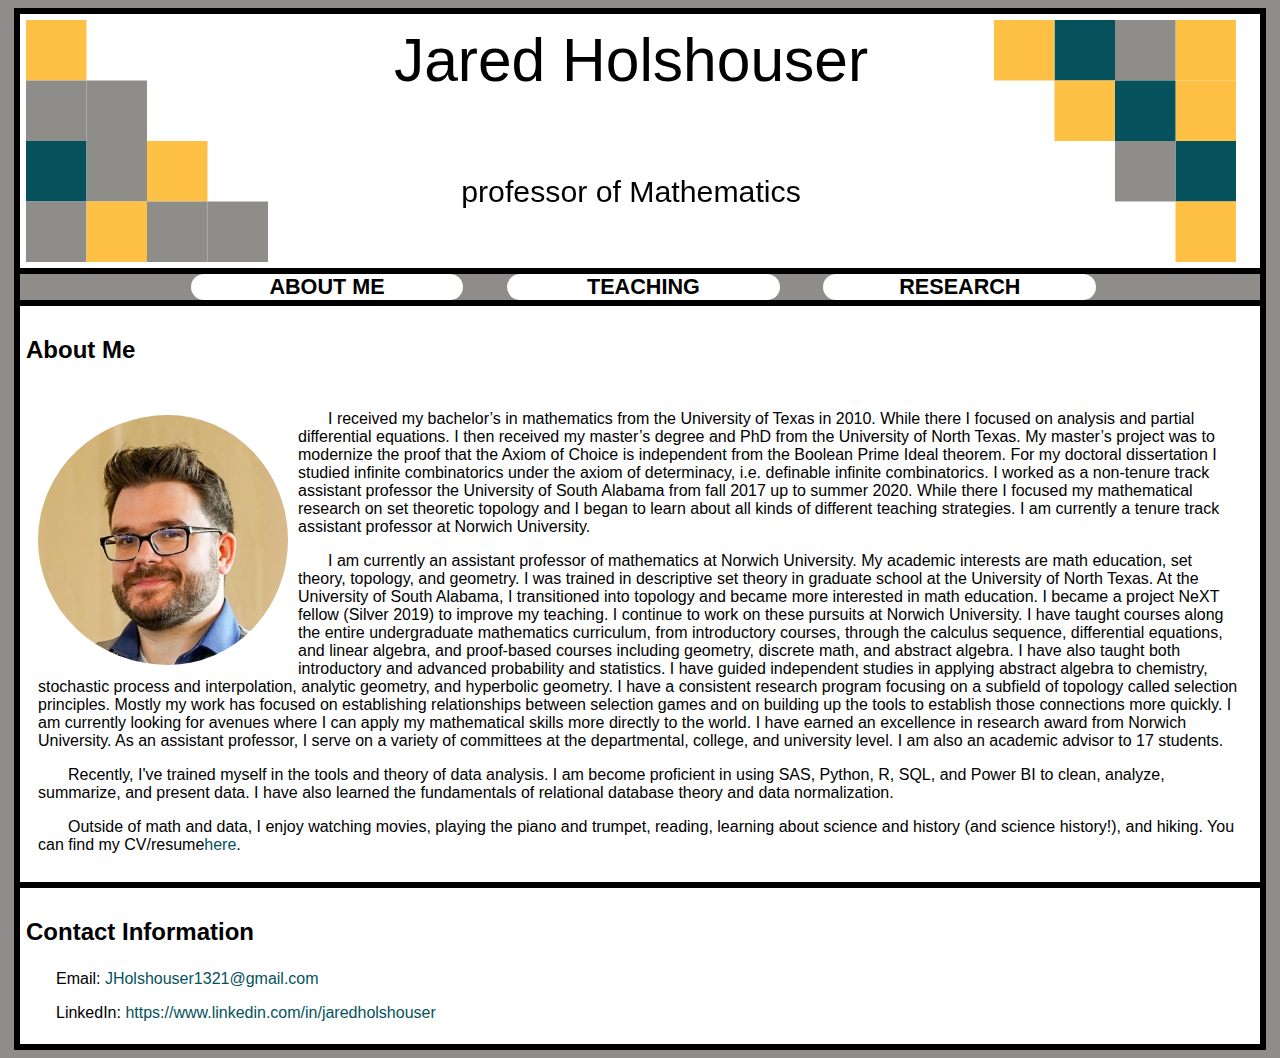
==== index.html @ 4c9af18d "Update index.html" ====
<!DOCTYPE HTML>
<html>

<!-- This builds the label that you see in the tab for my webpage -->
<head>
<title>Jared Holshouser|Professor of Mathematics</title>
<link rel="stylesheet" type="text/css" href="Styles.css"> <!-- Imports style features from CSS doc -->
</head>
<!-- End of tab -->

<!-- This starts the content of the page -->
<body>

<!-- This first bit is all building the top bar of the webpage -->
<header>
  <!-- canvas is a picture environment -->
  <canvas id="headPic">
      Your browser does not support the HTML5 canvas tag.
  </canvas>
  <!-- Script to draw inside the canvas-->
  <script src="Header.js"></script>
</header>

<!-- This forms the navigation buttons. CSS aspects used are menu for background color and size -->
<!-- ul,li class one are for horizontal placement and button color -->
<nav>
  <ul>
    <li><a href="index.html">About Me</a></li>
    <li><a href="teaching.html">Teaching</a></li>
    <li><a href="Research.html">Research</a></li>
  </ul>
</nav>
<!-- End of navigation buttons -->
  
<!-- This contains the about me and the links -->
<article>
<!-- This builds the About Me portion -->
  <h3>About Me</h3>
  <section>
    <p>
      <img src="Photo.jpg" width="250" height="250" style="float:left; border-radius: 50%; padding-top: 5px; padding-bottom: 5px; padding-left: 0px; padding-right: 10px;" alt = "" /> I received my bachelor’s in mathematics from the University of Texas in 2010. While there I focused on analysis and partial differential equations. I then received my master’s degree and PhD from the University of North Texas. My master’s project was to modernize the proof that the Axiom of Choice is independent from the Boolean Prime Ideal theorem. For my doctoral dissertation I studied infinite combinatorics under the axiom of determinacy, i.e. definable infinite combinatorics. I worked as a non-tenure track assistant professor the University of South Alabama from fall 2017 up to summer 2020. While there I focused my mathematical research on set theoretic topology and I began to learn about all kinds of different teaching strategies. I am currently a tenure track assistant professor at Norwich University.
    </p>
    <p>
      I am currently an assistant professor of mathematics at Norwich University. My academic interests are math education, set theory, topology, and geometry. I was trained in descriptive set theory in graduate school at the University of North Texas. At the University of South Alabama, I transitioned into topology and became more interested in math education. I became a project NeXT fellow (Silver 2019) to improve my teaching. I continue to work on these pursuits at Norwich University.

I have taught courses along the entire undergraduate mathematics curriculum, from introductory courses, through the calculus sequence, differential equations, and linear algebra, and proof-based courses including geometry, discrete math, and abstract algebra. I have also taught both introductory and advanced probability and statistics. I have guided independent studies in applying abstract algebra to chemistry, stochastic process and interpolation, analytic geometry, and hyperbolic geometry.

I have a consistent research program focusing on a subfield of topology called selection principles. Mostly my work has focused on establishing relationships between selection games and on building up the tools to establish those connections more quickly. I am currently looking for avenues where I can apply my mathematical skills more directly to the world. I have earned an excellence in research award from Norwich University.

As an assistant professor, I serve on a variety of committees at the departmental, college, and university level. I am also an academic advisor to 17 students.
    </p>

    <p>
     Recently, I've trained myself in the tools and theory of data analysis. I am become proficient in using SAS, Python, R, SQL, and Power BI to clean, analyze, summarize, and present data. I have also learned the fundamentals of relational database theory and data normalization.
    </p>

    <p>
    Outside of math and data, I enjoy watching movies, playing the piano and trumpet, reading, learning about science and history (and science history!), and hiking. You can find my CV/resume<a href="Jared_Holshouser_CV.pdf" target="_blank">here</a>.
    </p>
    
  </section>
</article>
 
<!-- This is the footer with contact info --> 
<footer>
  <h3>Contact Information</h3>
  <p>Email: <a href="mailto:JHolshouser1321@gmail.com?" target="_top">JHolshouser1321@gmail.com</a></p>
  <p>LinkedIn: <a href="https://www.linkedin.com/in/jaredholshouser/"  target=\"_blank\">https://www.linkedin.com/in/jaredholshouser</a></p>
</footer>

</body>
<!-- End of web page -->
</html>
---- Styles.css ----
/* Color Palette
:root {
	--white: #ffffff;
	--grey: #8E8D8A;
	--black: #000000;
}

/*Mobile Settings*/
/* Settings for the built in environments */
html {
	font-family: sans-serif;
}

/* This sets the background image that the other objects float over */
body {
	background-color: #8E8D8A;
}

/* Header settings */
header {
	background-color: #ffffff;
	font-size: x-large;
	font-weight: bold;
	padding-top: 6px;
	padding-right: 6px;
	padding-left: 6px;
	border: 6px solid #000000;
	margin-top: 6px;
	margin-right: 6px;
	margin-bottom: 0px;
	margin-left: 6px;
}

/* Navigation menu settings */
nav {
	display: flex;
	background-color:#8E8D8A;
	color: #1A4146;
	text-align: center;
	font-size: 135%;
	font-weight: bold;
	text-transform: uppercase;
	padding: 0;
	border-top: 0px;
	border-right: 6px #000000;
	border-bottom: 6px #000000;
	border-left: 6px #000000;
	margin-top: 0px;
	margin-right: 6px;
	margin-bottom: 0px;
	margin-left: 6px;
	clear:both;
}
nav ul {
	list-style: none;
	padding: 0;
	margin: 0;
	overflow: hidden;
	text-align: center;
	width: 100%;
}
nav li {
	width: 100%;
	padding-top: 1%;
	padding-bottom: 1%;
	padding-left: 0%;
	padding-right: 0%;
}
nav li a{
	display: block;
	color: #000000;
	text-align:center;
	background-color: #ffffff;	
	text-decoration: none;
	border-radius: 25px;
}
nav li a:visited {
	
}
nav li a:hover {
	background-color: #000000; 
	color: #ffffff;	
}
nav li a:active {
	background-color: #000000; 
	color: #ffffff;	
}

/* Article settings */
article {
	background-color:#ffffff;
	padding: 6px;
	border-top: 6px solid #000000;
	border-right: 6px solid #000000;
	border-bottom: 6px solid #000000;
	border-left: 6px solid #000000;
	margin-top: 0px;
	margin-right: 6px;
	margin-bottom: 0px;
	margin-left: 6px;
}

/*Section settings */
section {
	padding:6px;
	border: 0px;
	margin-top: 0px;
	margin-right: 6px;
	margin-bottom: 0px;
	margin-left: 6px;
}

/* Footer settings */
footer {
	background-color: #ffffff;
	padding: 6px;
	border-top: 0;
	border-right: 6px solid #000000;
	border-bottom: 6px solid #000000;
	border-left: 6px solid #000000;
	margin-top: 0px;
	margin-right: 6px;
	margin-bottom: 6px;
	margin-left: 6px;
}

/* Presentation Navigation Settings */
.button {
	width: 100%;
    background-color: #8E8D8A;
    border: none;
    color: #FFFFFF;
    padding: 1% 2%;
	margin-top: 1%;
	margin-right: 0;
	margin-bottom: 1%;
	margin-left: 0;
    text-align: center;
    text-decoration: none;
    display: inline-block;
    font-size: 115%;
	box-shadow: 0px 8px 16px 0px rgba(0,0,0,0.2);
	border-radius: 25px;
}

.button:hover {
	cursor: pointer;
	color: white;
}

/* Settings for the text in general */
h3 {
	font-size: x-large;
}

p {
	text-indent: 30px;
}

ul {
	list-style:none;
}
li {
	padding:3px;
}

a {
	color: #05525c;
	text-decoration: none;
}

a:visited {
	color: #243a3d;
}

/*Desktop Settings*/
@media only screen and (orientation:landscape) {
/* Settings for the built in environments */
html {
	font-family: sans-serif;
}

/* This sets the background image that the other objects float over */
body {
	background-color: #8E8D8A;
	min-width:600px;
}

/* Header settings */
header {
	background-color: #ffffff;
	font-size: x-large;
	font-weight: bold;
	padding-top: 6px;
	padding-right: 6px;
	padding-left: 6px;
	border: 6px solid #000000;
	margin-top: 6px;
	margin-right: 6px;
	margin-bottom: 0px;
	margin-left: 6px;
}

/* Navigation menu settings */
nav {
	display: flex;
	background-color: #8E8D8A;
	color: #1A4146;
	text-align: center;
	font-size: 135%;
	font-weight: bold;
	text-transform: uppercase;
	border-top: 0px;
	border-right: 6px solid #000000;
	border-bottom: 6px solid #000000;
	border-left: 6px solid #000000;
	margin-top: 0px;
	margin-right: 6px;
	margin-bottom: 0px;
	margin-left: 6px;
	clear:both;
}
nav ul {
	list-style: none;
	padding-left: 12%;
	padding-right: 0;
	padding-top: 0;
	padding-bottom: 0;
	margin: 0;
	overflow: hidden;
	text-align: center;
	width: 100%;
}
nav li {
	float: left;
	width: 25%;
	margin-left: 2%;
	margin-right: 2%;
	margin-top: -1%;
	margin-bottom: -1%;
}
nav li a{
	display: block;
	color: #000000;
	text-align:center;
	background-color: #ffffff;	
	text-decoration: none;
	border-radius: 25px;
}
nav li a:visited {
	
}
nav li a:hover {
	background-color: #000000; 
	color: #ffffff;	
}
nav li a:active {
	background-color: #000000; 
	color: #ffffff;	
}

/* Article settings */
article {
	background-color: #ffffff;
	padding: 6px;
	border-top: 0px solid #000000;
	border-right: 6px solid #000000;
	border-bottom: 6px solid #000000;
	border-left: 6px solid #000000;
	margin-top: 0px;
	margin-right: 6px;
	margin-bottom: 0px;
	margin-left: 6px;
}

/*Section settings */
section {
	padding:6px;
	border: 0px;
	margin-top: 0px;
	margin-right: 6px;
	margin-bottom: 0px;
	margin-left: 6px;
}

/* Footer settings */
footer {
	background-color:#ffffff;
	padding: 6px;
	border-top: 0;
	border-right: 6px solid #000000;
	border-bottom: 6px solid #000000;
	border-left: 6px solid #000000;
	margin-top: 0px;
	margin-right: 6px;
	margin-bottom: 6px;
	margin-left: 6px;
}

/* Presentation Navigation Settings */
.button {
	float:left;
	width: 18%;
	height: 80px;
    background-color: #8E8D8A;
    border: none;
    color: #FFFFFF;
    text-align: center;
    text-decoration: none;
    display: inline-block;
    font-size: 120%;
	box-shadow: 0px 8px 16px 0px rgba(0,0,0,0.2);
	margin-left: 1%;
	margin-right: 1%;
	border-radius: 25px;
}

.button:hover {
	cursor: pointer;
	color: white;
}

/* Settings for the text in general */
h3 {
	font-size: x-large;
}

p {
	text-indent: 30px;
}

ul {
	list-style:none;
}
li {
	padding:3px;
}

a {
	color: #05525c;
	text-decoration: none;
}

a:visited {
	color: #243a3d;
}
}
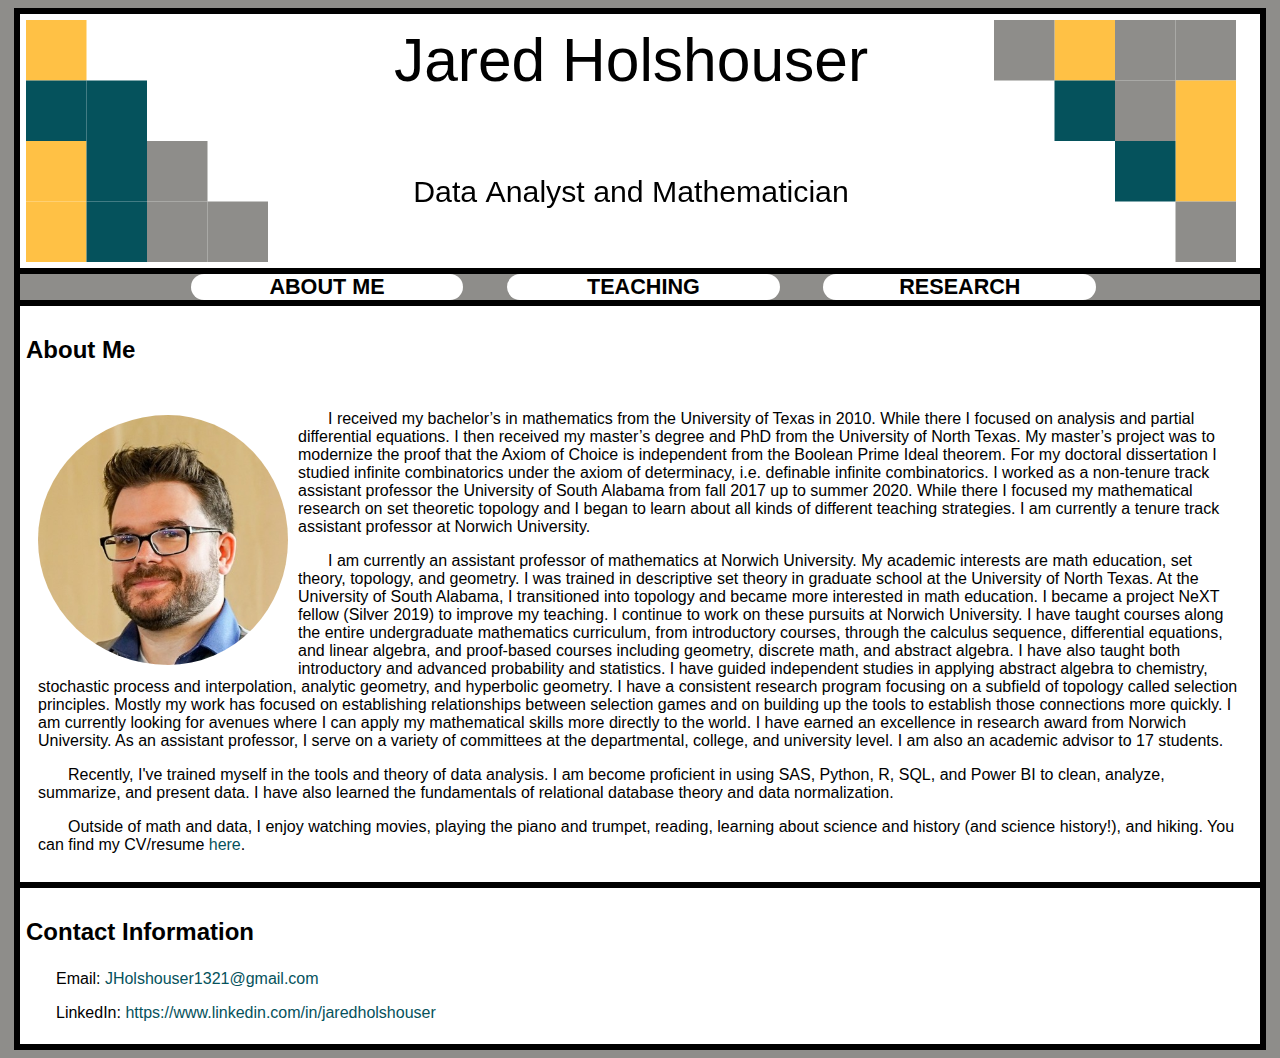
==== commit b56a5c19: "Update index.html" ====
--- a/index.html
+++ b/index.html
@@ -55,7 +55,7 @@
     </p>
 
     <p>
-    Outside of math and data, I enjoy watching movies, playing the piano and trumpet, reading, learning about science and history (and science history!), and hiking. You can find my CV/resume<a href="Jared_Holshouser_CV.pdf" target="_blank">here</a>.
+    Outside of math and data, I enjoy watching movies, playing the piano and trumpet, reading, learning about science and history (and science history!), and hiking. You can find my CV/resume<a href="Jared_Holshouser_CV.pdf" target="_blank"> here</a>.
     </p>
     
   </section>
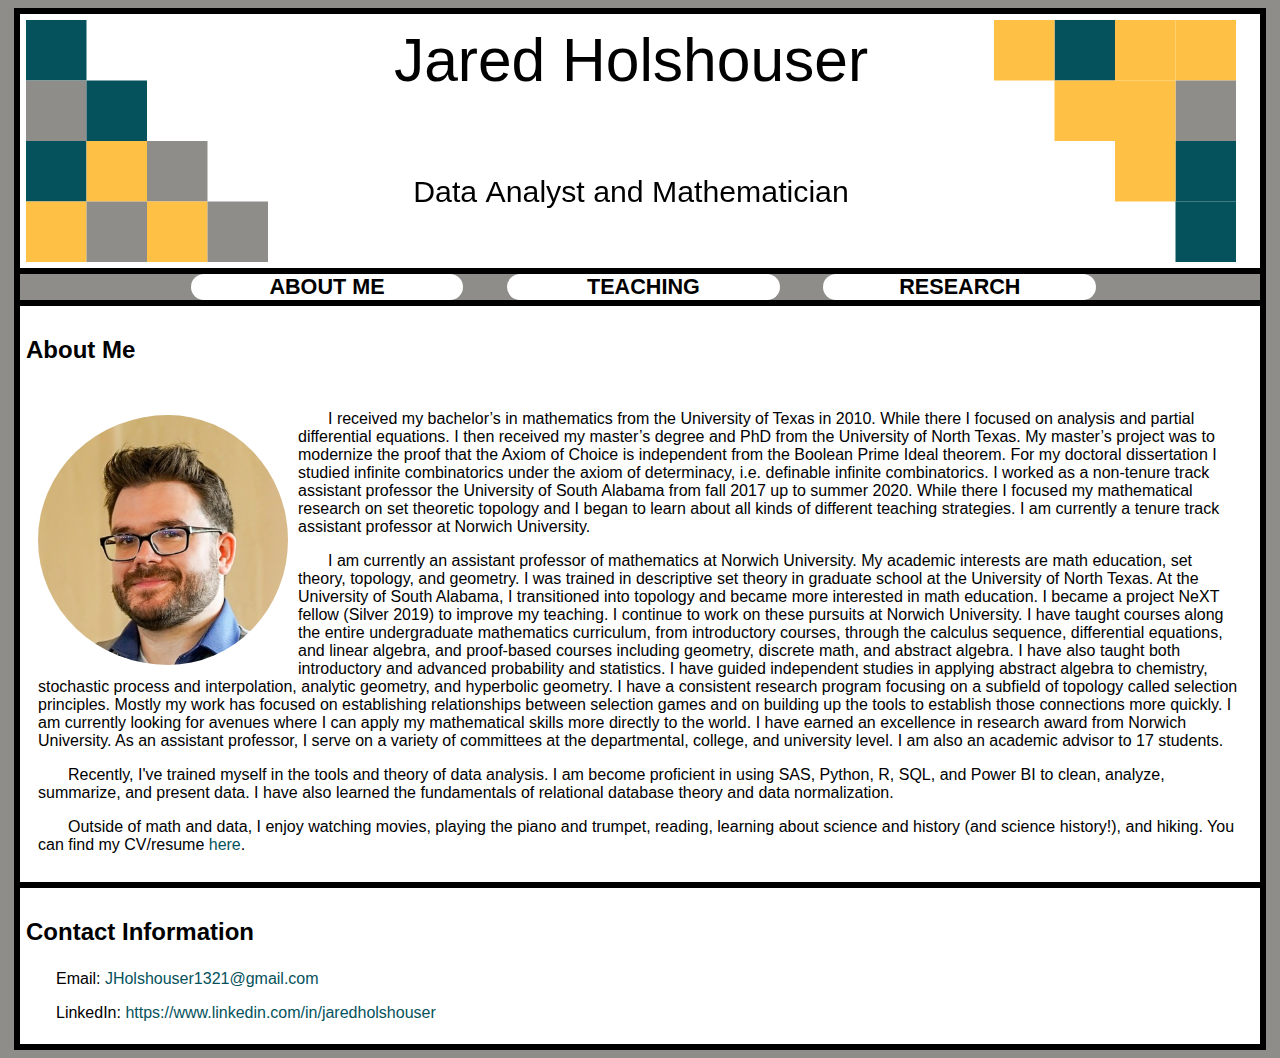
==== commit 4bbcd8d2: "Update index.html" ====
--- a/index.html
+++ b/index.html
@@ -55,7 +55,7 @@
     </p>
 
     <p>
-    Outside of math and data, I enjoy watching movies, playing the piano and trumpet, reading, learning about science and history (and science history!), and hiking. You can find my CV/resume<a href="Jared_Holshouser_CV.pdf" target="_blank"> here</a>.
+    Outside of math and data, I enjoy watching movies, playing the piano and trumpet, reading, learning about science and history (and science history!), and hiking. You can find my CV/resume<a href="CV March 2024.pdf" target="_blank"> here</a>.
     </p>
     
   </section>
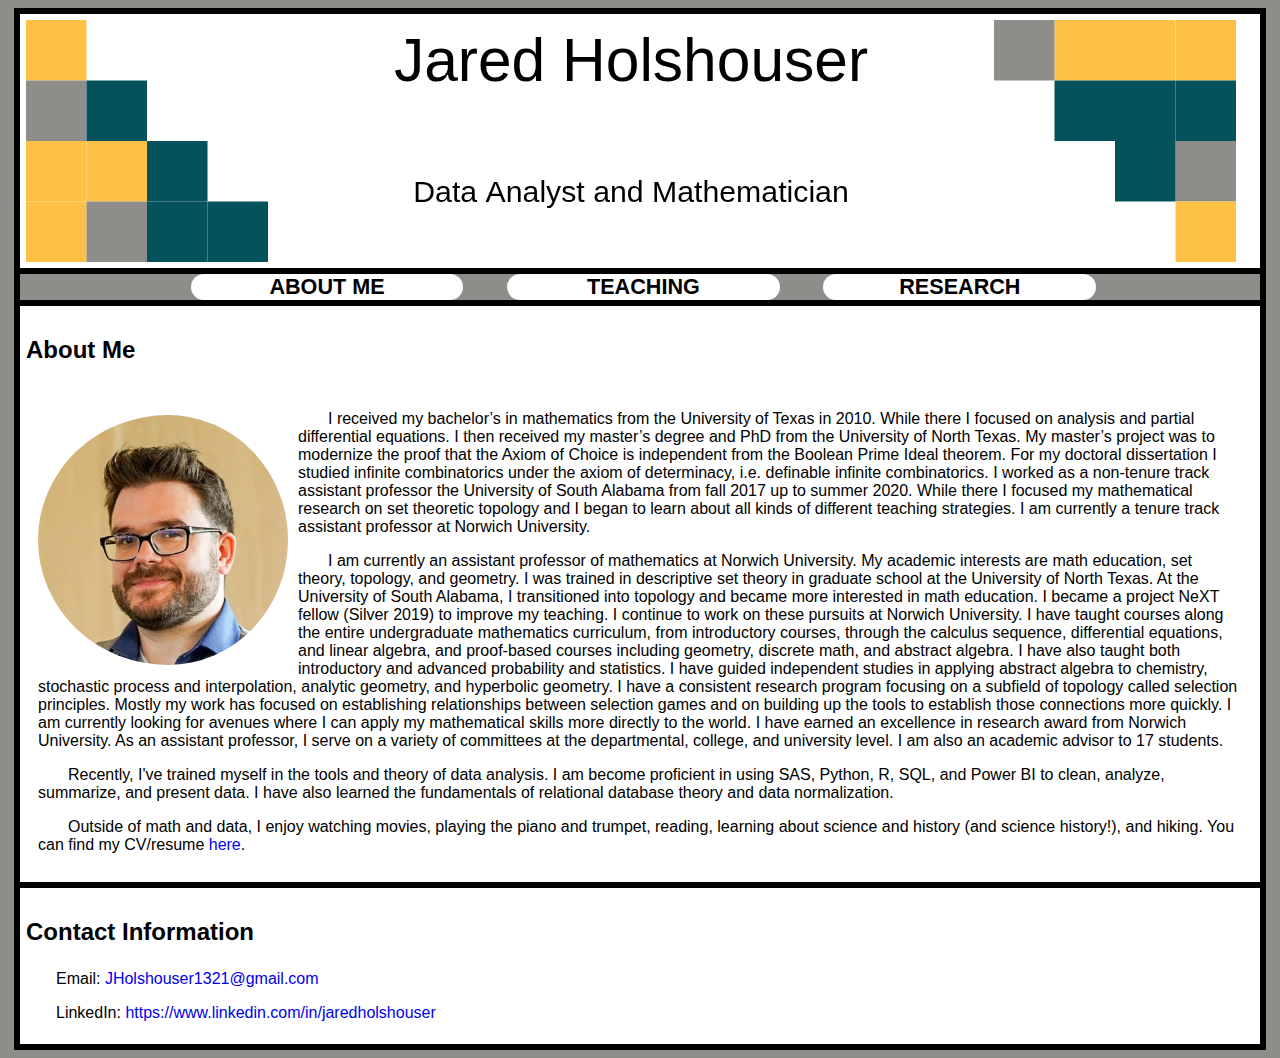
==== commit 896aad66: "Update index.html" ====
--- a/index.html
+++ b/index.html
@@ -38,7 +38,7 @@
   <h3>About Me</h3>
   <section>
     <p>
-      <img src="Photo.jpg" width="250" height="250" style="float:left; border-radius: 50%; padding-top: 5px; padding-bottom: 5px; padding-left: 0px; padding-right: 10px;" alt = "" /> I received my bachelor’s in mathematics from the University of Texas in 2010. While there I focused on analysis and partial differential equations. I then received my master’s degree and PhD from the University of North Texas. My master’s project was to modernize the proof that the Axiom of Choice is independent from the Boolean Prime Ideal theorem. For my doctoral dissertation I studied infinite combinatorics under the axiom of determinacy, i.e. definable infinite combinatorics. I worked as a non-tenure track assistant professor the University of South Alabama from fall 2017 up to summer 2020. While there I focused my mathematical research on set theoretic topology and I began to learn about all kinds of different teaching strategies. I am currently a tenure track assistant professor at Norwich University.
+      <img src="Photo.jpg" width="250" height="250" style="float:left; border-radius: 50%; padding-top: 5px; padding-bottom: 5px; padding-left: 0px; padding-right: 10px;" alt = "a picture of me" /> I received my bachelor’s in mathematics from the University of Texas in 2010. While there I focused on analysis and partial differential equations. I then received my master’s degree and PhD from the University of North Texas. My master’s project was to modernize the proof that the Axiom of Choice is independent from the Boolean Prime Ideal theorem. For my doctoral dissertation I studied infinite combinatorics under the axiom of determinacy, i.e. definable infinite combinatorics. I worked as a non-tenure track assistant professor the University of South Alabama from fall 2017 up to summer 2020. While there I focused my mathematical research on set theoretic topology and I began to learn about all kinds of different teaching strategies. I am currently a tenure track assistant professor at Norwich University.
     </p>
     <p>
       I am currently an assistant professor of mathematics at Norwich University. My academic interests are math education, set theory, topology, and geometry. I was trained in descriptive set theory in graduate school at the University of North Texas. At the University of South Alabama, I transitioned into topology and became more interested in math education. I became a project NeXT fellow (Silver 2019) to improve my teaching. I continue to work on these pursuits at Norwich University.
--- a/Styles.css
+++ b/Styles.css
@@ -165,12 +165,16 @@
 }
 
 a {
-	color: #05525c;
+	color: #00e;
 	text-decoration: none;
 }
 
 a:visited {
-	color: #243a3d;
+	color: #551a8b;
+}
+
+a:hover {
+    text-decoration: underline;
 }
 
 /*Desktop Settings*/
@@ -337,11 +341,15 @@
 }
 
 a {
-	color: #05525c;
+	color: #00e;
 	text-decoration: none;
 }
 
 a:visited {
-	color: #243a3d;
-}
-}
+	color: #551a8b;
+}
+
+a:hover {
+    text-decoration: underline;
+}
+}
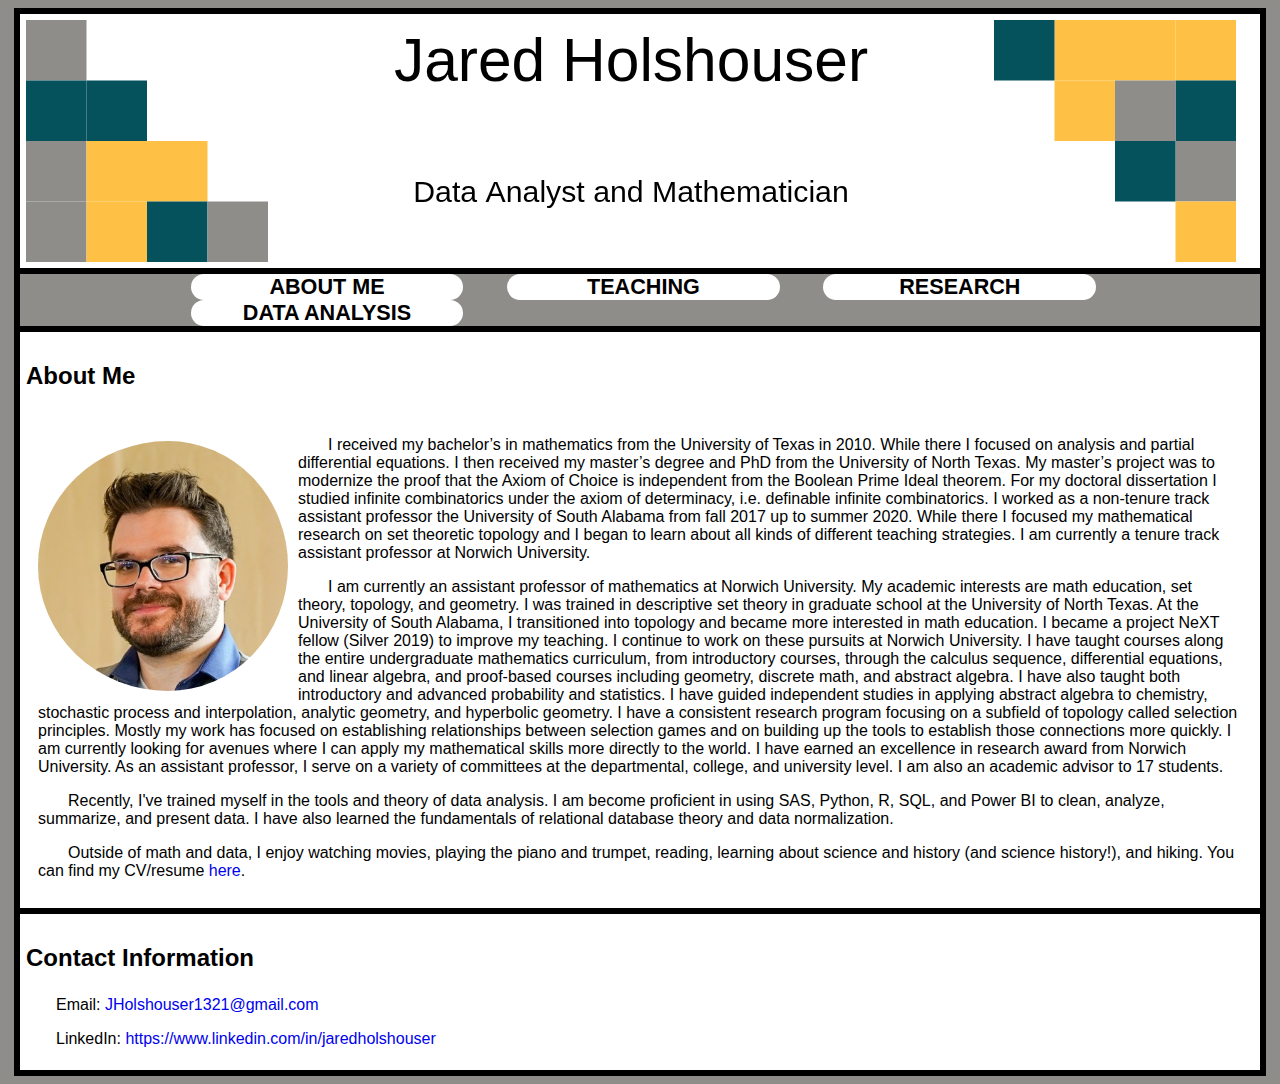
==== commit 0aeba63a: "Update index.html" ====
--- a/index.html
+++ b/index.html
@@ -28,6 +28,7 @@
     <li><a href="index.html">About Me</a></li>
     <li><a href="teaching.html">Teaching</a></li>
     <li><a href="Research.html">Research</a></li>
+    <li><a href="data.html">Data Analysis</a></li>
   </ul>
 </nav>
 <!-- End of navigation buttons -->
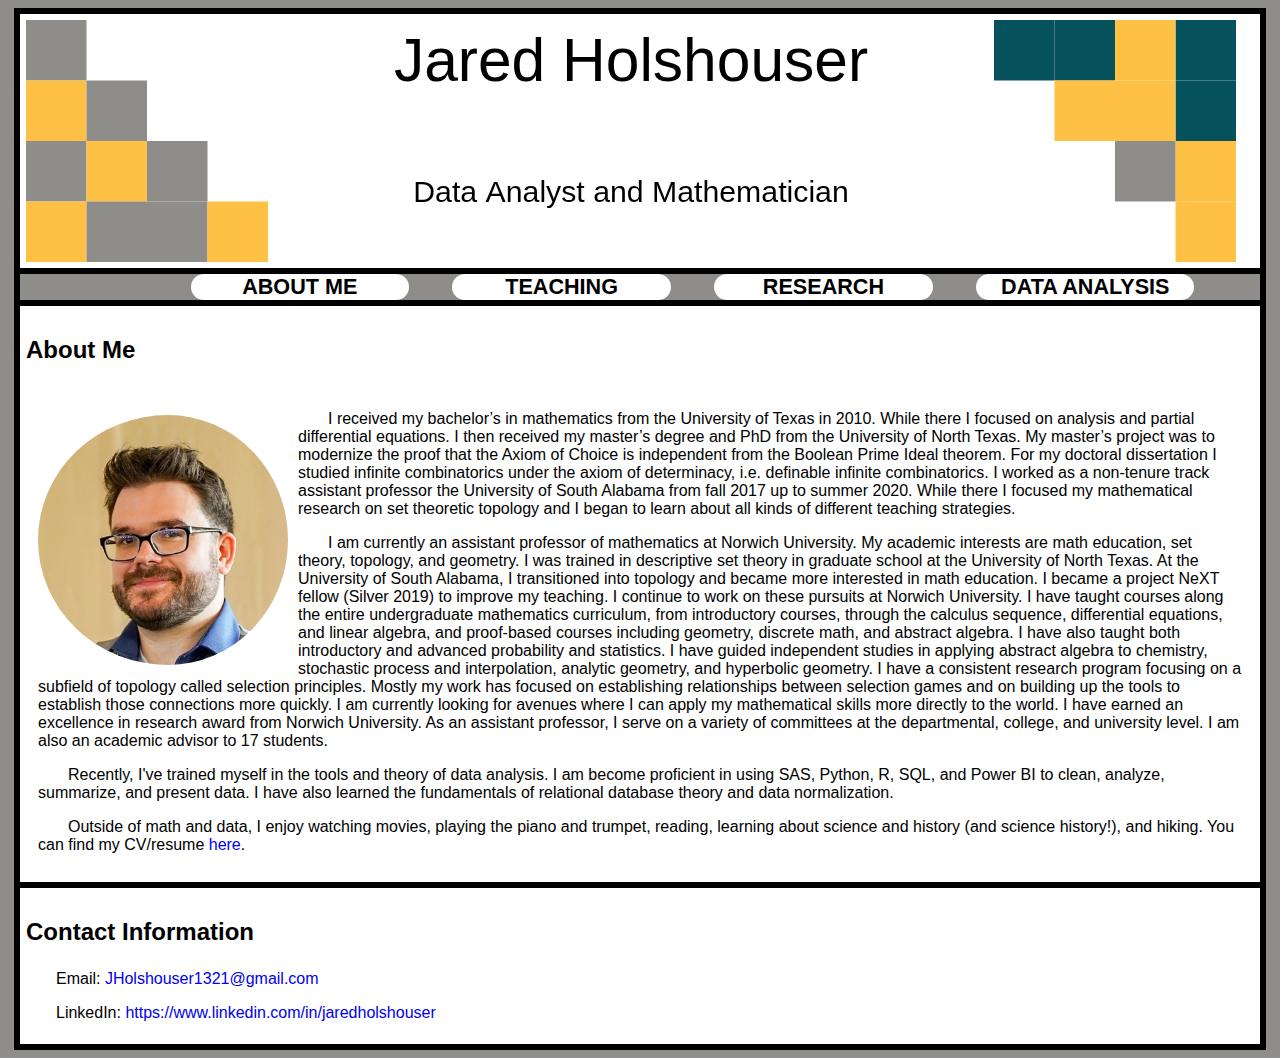
==== commit f34fc73d: "Update index.html" ====
--- a/index.html
+++ b/index.html
@@ -39,7 +39,7 @@
   <h3>About Me</h3>
   <section>
     <p>
-      <img src="Photo.jpg" width="250" height="250" style="float:left; border-radius: 50%; padding-top: 5px; padding-bottom: 5px; padding-left: 0px; padding-right: 10px;" alt = "a picture of me" /> I received my bachelor’s in mathematics from the University of Texas in 2010. While there I focused on analysis and partial differential equations. I then received my master’s degree and PhD from the University of North Texas. My master’s project was to modernize the proof that the Axiom of Choice is independent from the Boolean Prime Ideal theorem. For my doctoral dissertation I studied infinite combinatorics under the axiom of determinacy, i.e. definable infinite combinatorics. I worked as a non-tenure track assistant professor the University of South Alabama from fall 2017 up to summer 2020. While there I focused my mathematical research on set theoretic topology and I began to learn about all kinds of different teaching strategies. I am currently a tenure track assistant professor at Norwich University.
+      <img src="Photo.jpg" width="250" height="250" style="float:left; border-radius: 50%; padding-top: 5px; padding-bottom: 5px; padding-left: 0px; padding-right: 10px;" alt = "a picture of me" /> I received my bachelor’s in mathematics from the University of Texas in 2010. While there I focused on analysis and partial differential equations. I then received my master’s degree and PhD from the University of North Texas. My master’s project was to modernize the proof that the Axiom of Choice is independent from the Boolean Prime Ideal theorem. For my doctoral dissertation I studied infinite combinatorics under the axiom of determinacy, i.e. definable infinite combinatorics. I worked as a non-tenure track assistant professor the University of South Alabama from fall 2017 up to summer 2020. While there I focused my mathematical research on set theoretic topology and I began to learn about all kinds of different teaching strategies.
     </p>
     <p>
       I am currently an assistant professor of mathematics at Norwich University. My academic interests are math education, set theory, topology, and geometry. I was trained in descriptive set theory in graduate school at the University of North Texas. At the University of South Alabama, I transitioned into topology and became more interested in math education. I became a project NeXT fellow (Silver 2019) to improve my teaching. I continue to work on these pursuits at Norwich University.
--- a/Styles.css
+++ b/Styles.css
@@ -237,7 +237,7 @@
 }
 nav li {
 	float: left;
-	width: 25%;
+	width: 20%;
 	margin-left: 2%;
 	margin-right: 2%;
 	margin-top: -1%;
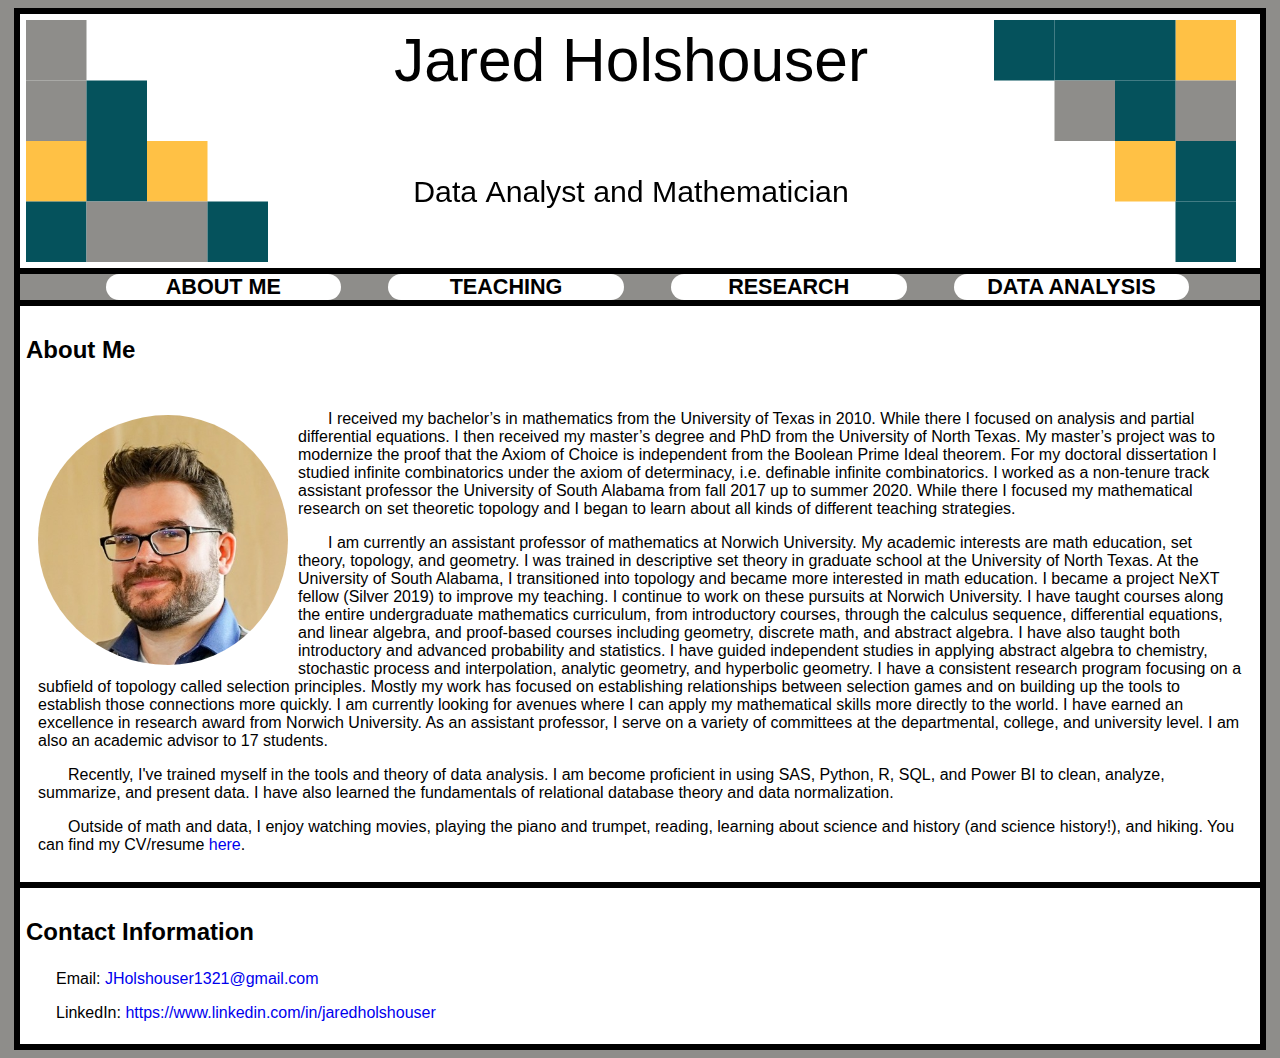
==== commit a6d6c3ea: "Update index.html" ====
--- a/index.html
+++ b/index.html
@@ -56,7 +56,7 @@
     </p>
 
     <p>
-    Outside of math and data, I enjoy watching movies, playing the piano and trumpet, reading, learning about science and history (and science history!), and hiking. You can find my CV/resume<a href="CV March 2024.pdf" target="_blank"> here</a>.
+    Outside of math and data, I enjoy watching movies, playing the piano and trumpet, reading, learning about science and history (and science history!), and hiking. You can find my CV/resume<a href="CV May 2024.pdf" target="_blank"> here</a>.
     </p>
     
   </section>
--- a/Styles.css
+++ b/Styles.css
@@ -226,7 +226,7 @@
 }
 nav ul {
 	list-style: none;
-	padding-left: 12%;
+	padding-left: 5%;
 	padding-right: 0;
 	padding-top: 0;
 	padding-bottom: 0;
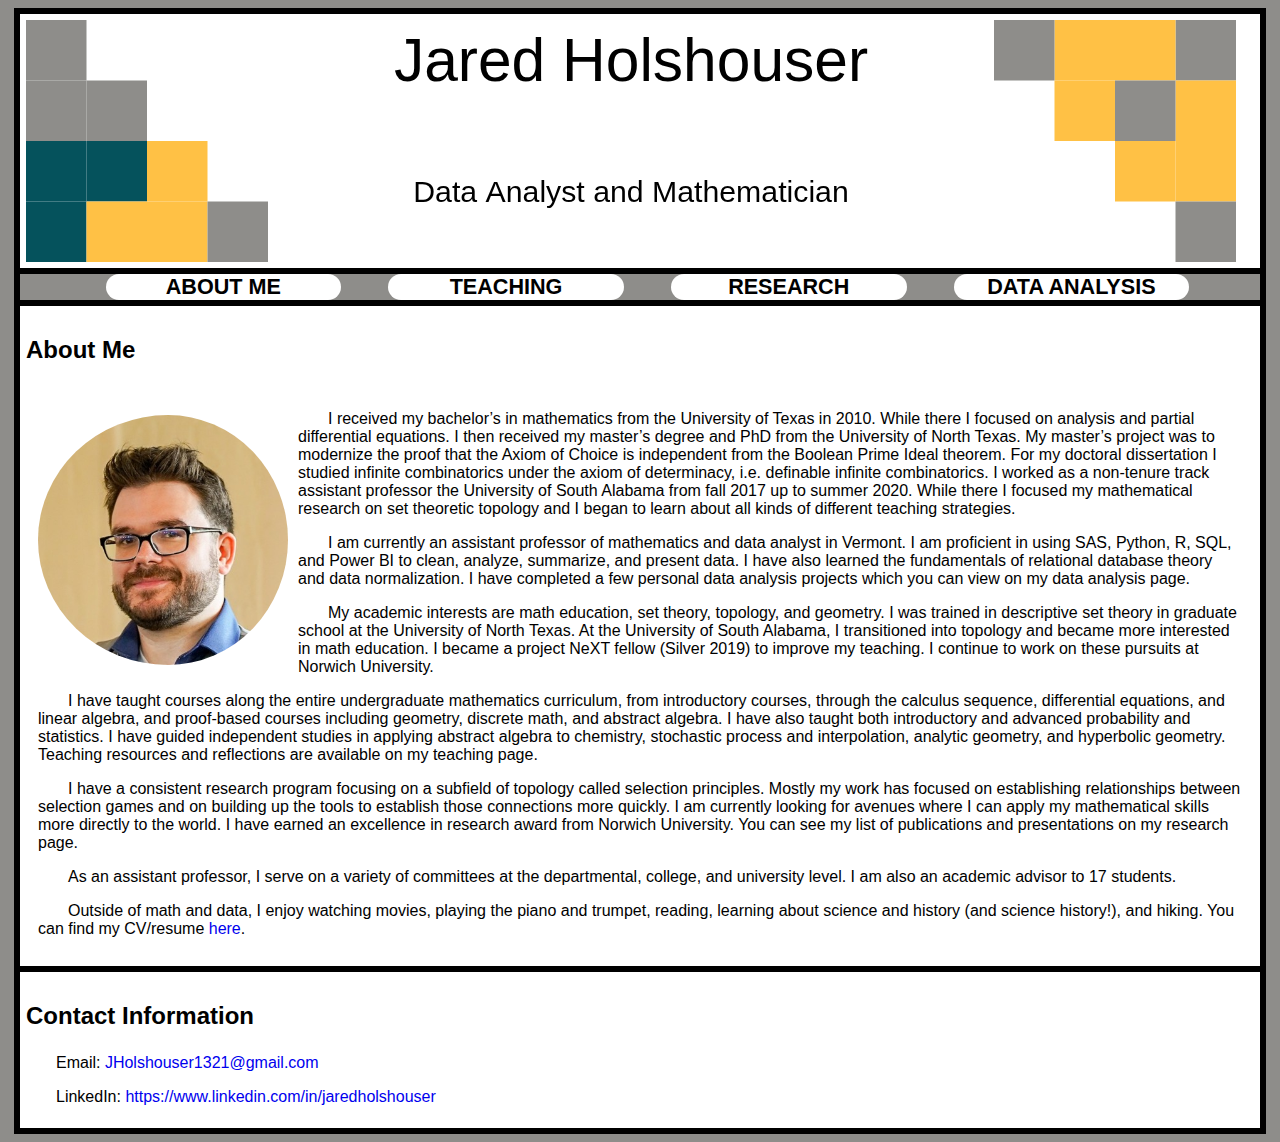
==== commit d5d8a5b0: "Update index.html" ====
--- a/index.html
+++ b/index.html
@@ -42,17 +42,23 @@
       <img src="Photo.jpg" width="250" height="250" style="float:left; border-radius: 50%; padding-top: 5px; padding-bottom: 5px; padding-left: 0px; padding-right: 10px;" alt = "a picture of me" /> I received my bachelor’s in mathematics from the University of Texas in 2010. While there I focused on analysis and partial differential equations. I then received my master’s degree and PhD from the University of North Texas. My master’s project was to modernize the proof that the Axiom of Choice is independent from the Boolean Prime Ideal theorem. For my doctoral dissertation I studied infinite combinatorics under the axiom of determinacy, i.e. definable infinite combinatorics. I worked as a non-tenure track assistant professor the University of South Alabama from fall 2017 up to summer 2020. While there I focused my mathematical research on set theoretic topology and I began to learn about all kinds of different teaching strategies.
     </p>
     <p>
-      I am currently an assistant professor of mathematics at Norwich University. My academic interests are math education, set theory, topology, and geometry. I was trained in descriptive set theory in graduate school at the University of North Texas. At the University of South Alabama, I transitioned into topology and became more interested in math education. I became a project NeXT fellow (Silver 2019) to improve my teaching. I continue to work on these pursuits at Norwich University.
-
-I have taught courses along the entire undergraduate mathematics curriculum, from introductory courses, through the calculus sequence, differential equations, and linear algebra, and proof-based courses including geometry, discrete math, and abstract algebra. I have also taught both introductory and advanced probability and statistics. I have guided independent studies in applying abstract algebra to chemistry, stochastic process and interpolation, analytic geometry, and hyperbolic geometry.
-
-I have a consistent research program focusing on a subfield of topology called selection principles. Mostly my work has focused on establishing relationships between selection games and on building up the tools to establish those connections more quickly. I am currently looking for avenues where I can apply my mathematical skills more directly to the world. I have earned an excellence in research award from Norwich University.
-
-As an assistant professor, I serve on a variety of committees at the departmental, college, and university level. I am also an academic advisor to 17 students.
+      I am currently an assistant professor of mathematics and data analyst in Vermont. I am proficient in using SAS, Python, R, SQL, and Power BI to clean, analyze, summarize, and present data. I have also learned the fundamentals of relational database theory and data normalization. I have completed a few personal data analysis projects which you can view on my data analysis page.
     </p>
 
     <p>
-     Recently, I've trained myself in the tools and theory of data analysis. I am become proficient in using SAS, Python, R, SQL, and Power BI to clean, analyze, summarize, and present data. I have also learned the fundamentals of relational database theory and data normalization.
+      My academic interests are math education, set theory, topology, and geometry. I was trained in descriptive set theory in graduate school at the University of North Texas. At the University of South Alabama, I transitioned into topology and became more interested in math education. I became a project NeXT fellow (Silver 2019) to improve my teaching. I continue to work on these pursuits at Norwich University.
+    </p>
+
+    <p>
+I have taught courses along the entire undergraduate mathematics curriculum, from introductory courses, through the calculus sequence, differential equations, and linear algebra, and proof-based courses including geometry, discrete math, and abstract algebra. I have also taught both introductory and advanced probability and statistics. I have guided independent studies in applying abstract algebra to chemistry, stochastic process and interpolation, analytic geometry, and hyperbolic geometry. Teaching resources and reflections are available on my teaching page.
+    </p>
+
+    <p>
+I have a consistent research program focusing on a subfield of topology called selection principles. Mostly my work has focused on establishing relationships between selection games and on building up the tools to establish those connections more quickly. I am currently looking for avenues where I can apply my mathematical skills more directly to the world. I have earned an excellence in research award from Norwich University. You can see my list of publications and presentations on my research page.
+    </p>
+
+    <p>
+As an assistant professor, I serve on a variety of committees at the departmental, college, and university level. I am also an academic advisor to 17 students.
     </p>
 
     <p>
